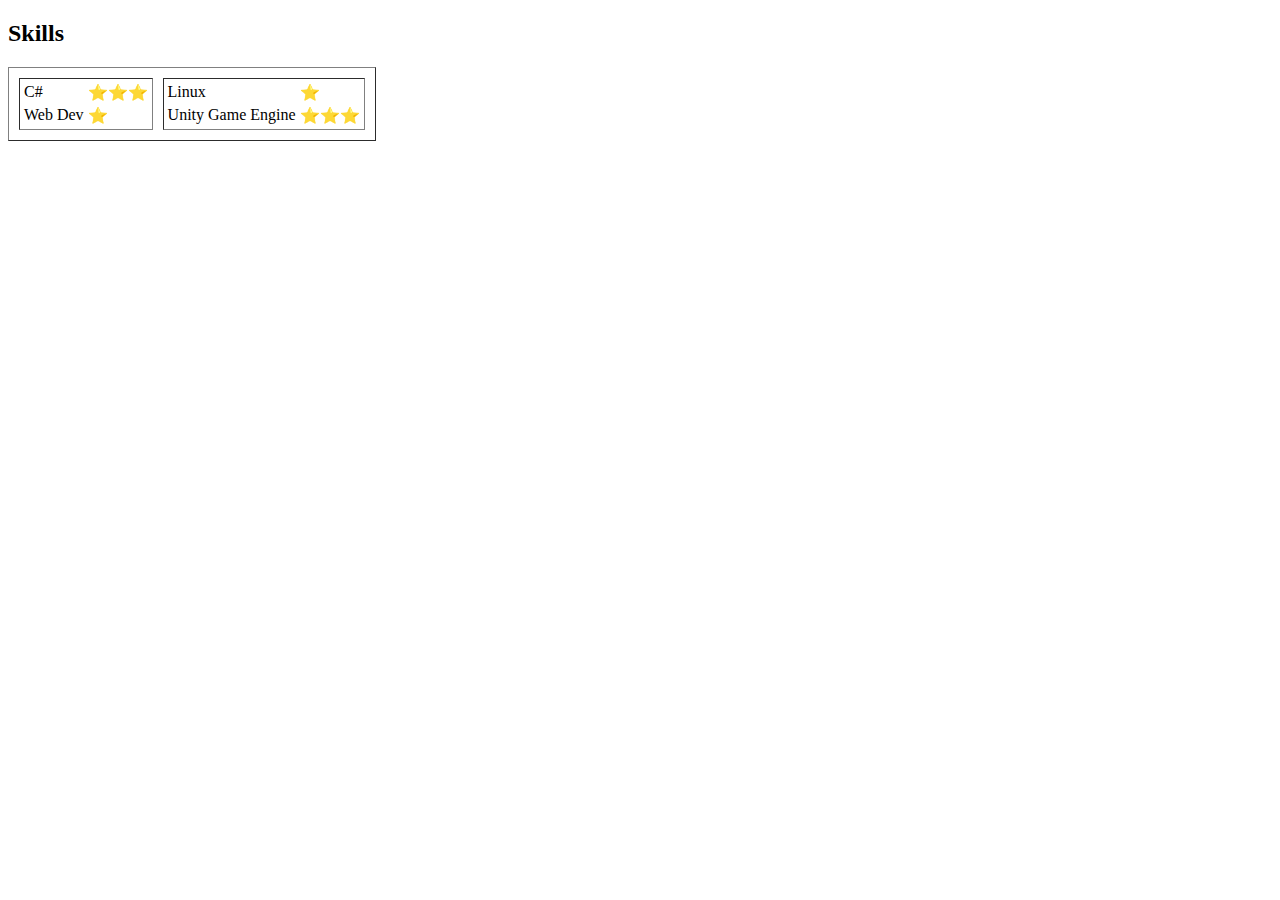
==== abilities.html @ 2d3d7a80 "first push" ====
<!DOCTYPE html>
<html lang="en">
<head>
    <meta charset="UTF-8">
    <title>Abilities</title>
</head>
<body>
    <h2>Skills</h2>
    <table border="1", cellspacing = "10">
        <tr>
            <td>
                <table>
                    <tr>
                        <td>C#</td>
                        <td>⭐⭐⭐</td>
                    </tr>
                    <tr>
                        <td>Web Dev</td>
                        <td>⭐</td>
                    </tr>
                </table>
            </td>
            <td>
                <table>
                    <tr>
                        <td>Linux</td>
                        <td>⭐</td>
                    </tr>
                    <tr>
                        <td>Unity Game Engine</td>
                        <td>⭐⭐⭐</td>
                    </tr>
                </table>
            </td>
        </tr>
</body>
</html>
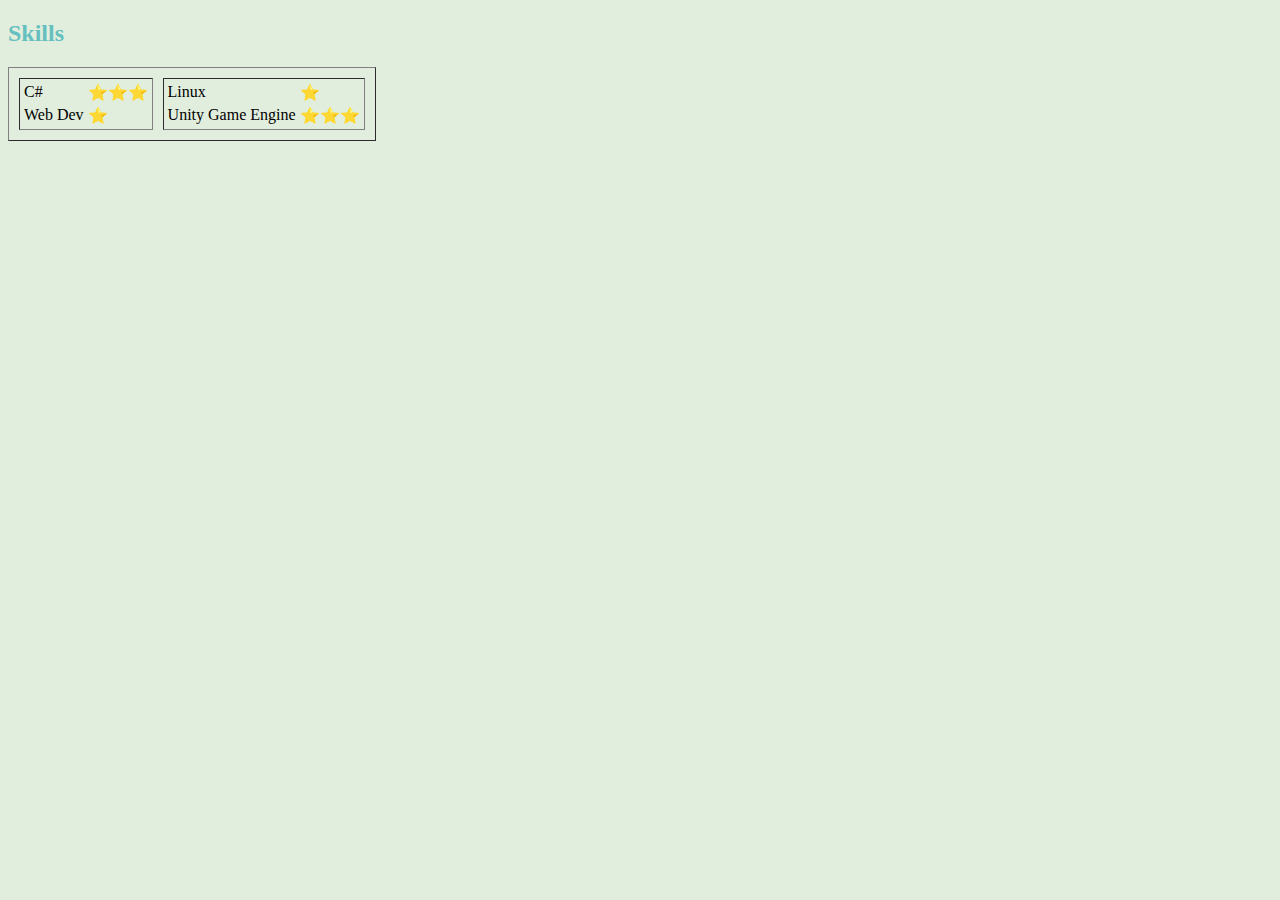
==== commit 80d9886c: "fsdf dsfsd" ====
--- a/abilities.html
+++ b/abilities.html
@@ -3,6 +3,7 @@
 <head>
     <meta charset="UTF-8">
     <title>Abilities</title>
+    <link rel="stylesheet" href="css/styles.css">
 </head>
 <body>
     <h2>Skills</h2>
--- a/css/styles.css
+++ b/css/styles.css
@@ -0,0 +1,30 @@
+body 
+{
+    background-color: #E1EEDD;
+}
+
+hr
+{
+    background-color: transparent;
+    border-style: none;
+    border-top-style: dotted;
+    border-color: gray;
+    border-width: 7px;
+    height: 0px;
+    width: 60px;
+}
+
+h1
+{
+    color: #66BFBF;
+}
+
+h2
+{
+    color: #66BFBF;
+}
+
+h3
+{
+    color: #66BFBF;
+}